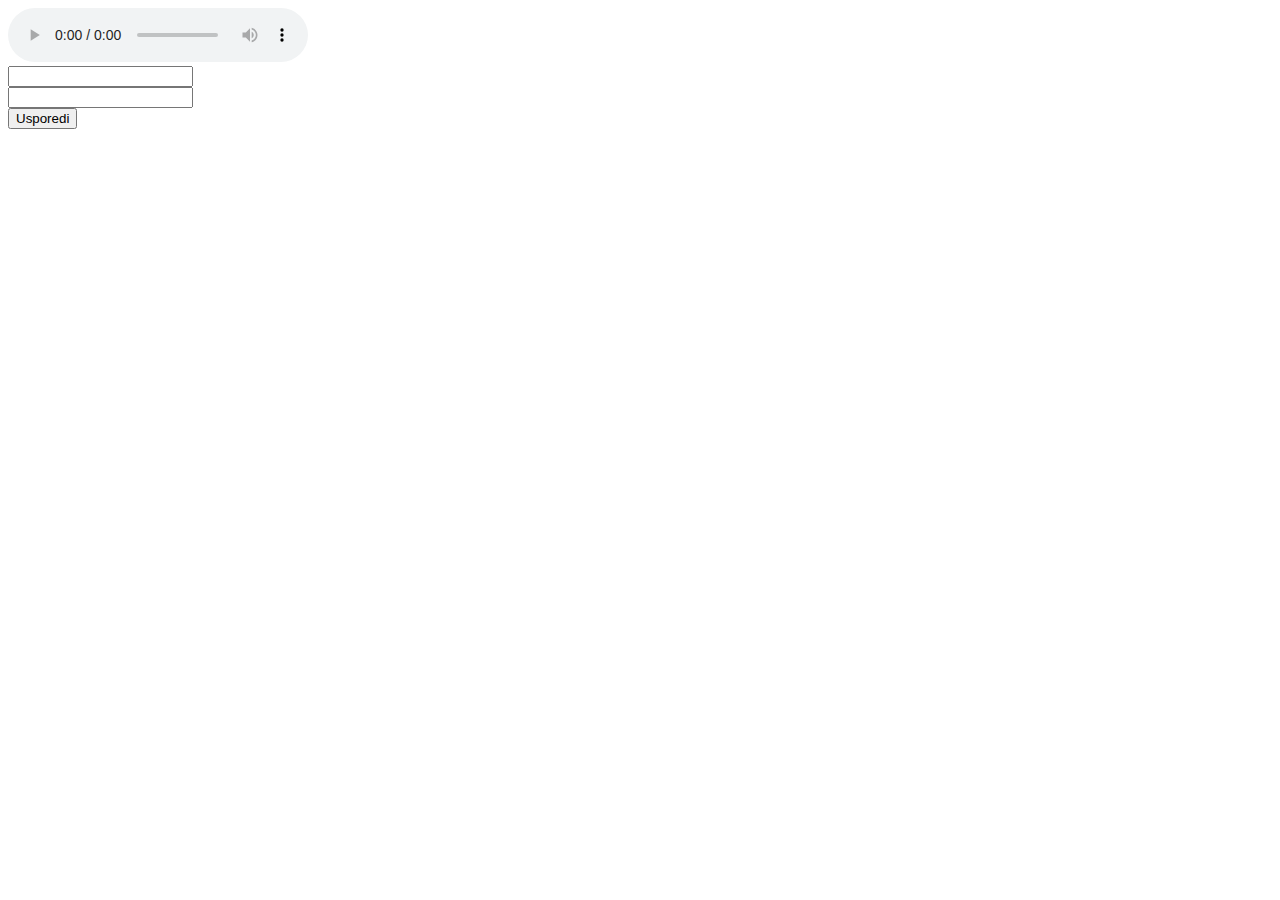
==== homepage.html @ 33eb7f1e "Add files via upload" ====
<!DOCTYPE html>
<html lang="en">
  <head>
    <meta charset="UTF-8" />
    <meta name="viewport" content="width=device-width, initial-scale=1.0" />
    <title>Homepage</title>
  </head>
  <header>
    <nav></nav>
  </header>
  <body>
    <article>
      <audio src="" controls autoplay></audio>
    </article>

    <aside></aside>

    <article>
      <input id="brojevi" type="number" /> <br />
      <input id="brojevi2" type="number" /> <br />

      <button type="button" onclick="">Usporedi</button>
    </article>
    <footer>
      <p id="copyRight"></p>
    </footer>
  </body>
</html>
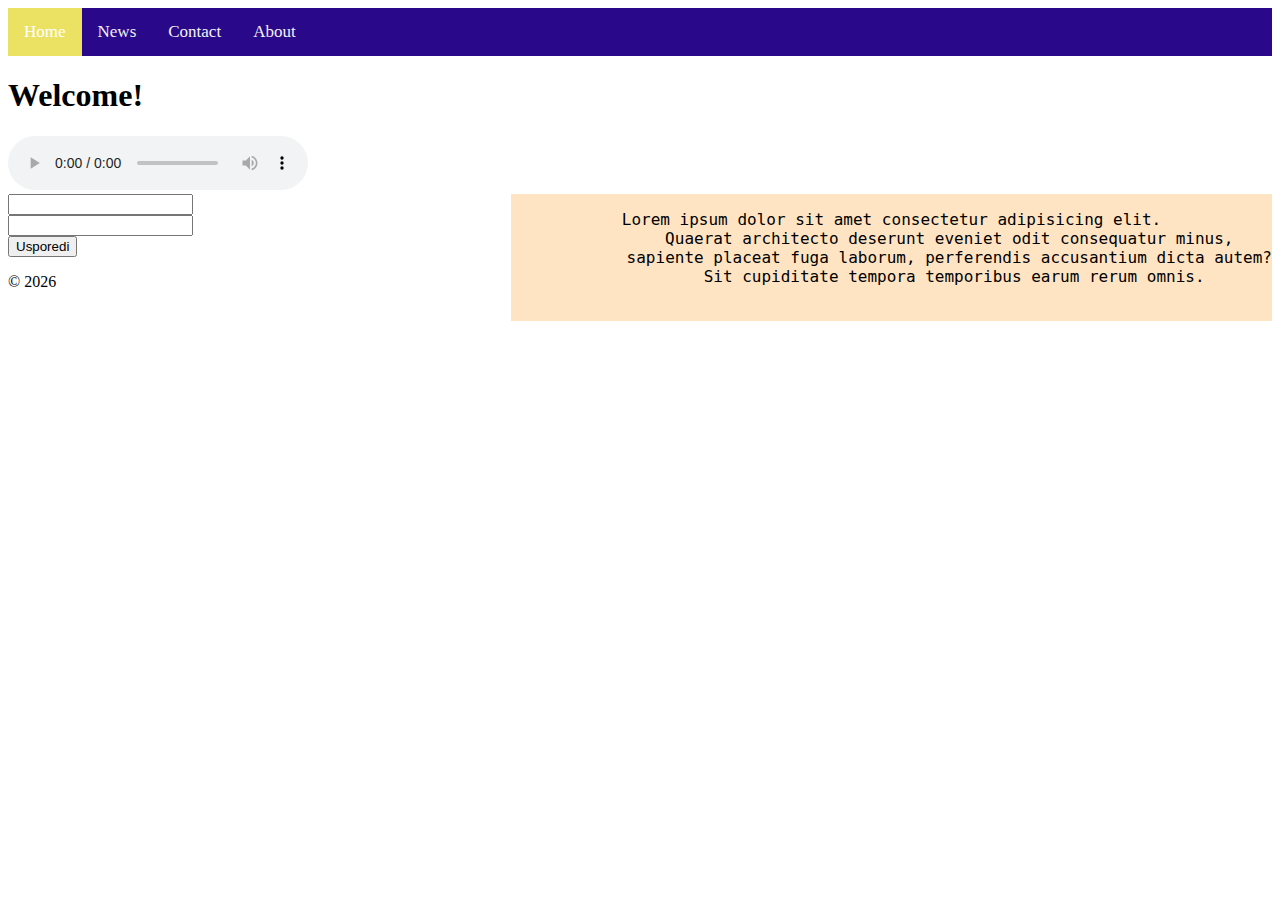
==== commit 7c371bc4: "dorađeno kod kuće" ====
--- a/homepage.html
+++ b/homepage.html
@@ -4,25 +4,51 @@
     <meta charset="UTF-8" />
     <meta name="viewport" content="width=device-width, initial-scale=1.0" />
     <title>Homepage</title>
-  </head>
+    <link rel="stylesheet" href="./homepageCSS.css">
+    <script type="text/javascript" src="./homepageJS.js" defer> </script>
+</head>
   <header>
-    <nav></nav>
+    <nav>
+
+        <div class="nav">
+        <a class="active" href="#home">Home</a>
+        <a href="#news">News</a>
+        <a href="#contact">Contact</a>
+        <a href="#about">About</a>
+      </div>
+
+    </nav>
+
+    <h1>Welcome!</h1>
+
   </header>
   <body>
-    <article>
-      <audio src="" controls autoplay></audio>
+
+    <article> 
+        <div id="audio">
+            <audio src="" controls autoplay></audio>
+        </div>
     </article>
 
-    <aside></aside>
+    <aside> 
+        <pre>Lorem ipsum dolor sit amet consectetur adipisicing elit.
+             Quaerat architecto deserunt eveniet odit consequatur minus, 
+            sapiente placeat fuga laborum, perferendis accusantium dicta autem?
+             Sit cupiditate tempora temporibus earum rerum omnis.
+        </pre>
+    </aside>
 
     <article>
+        <div id="inputs">
       <input id="brojevi" type="number" /> <br />
       <input id="brojevi2" type="number" /> <br />
 
-      <button type="button" onclick="">Usporedi</button>
+      <button type="button" onclick="fu">Usporedi</button>
+    </div>
     </article>
+
     <footer>
       <p id="copyRight"></p>
     </footer>
   </body>
-</html>
+</html>--- a/homepageCSS.css
+++ b/homepageCSS.css
@@ -0,0 +1,36 @@
+/* Add a black background color to the top navigation */
+.nav {
+    background-color: #290989;
+    overflow: hidden;
+  }
+  
+  /* Style the links inside the navigation bar */
+  .nav a {
+    float: left;
+    color: #f2f2f2;
+    text-align: center;
+    padding: 14px 16px;
+    text-decoration: none;
+    font-size: 17px;
+  }
+  
+  /* Change the color of links on hover */
+  .nav a:hover {
+    background-color: #ddd;
+    color: black;
+  }
+  
+  /* Add a color to the active/current link */
+  .nav a.active {
+    background-color: #ebe263;
+    color: white;
+  }
+  
+  aside {
+    float: right;
+    font-size: 16px;
+    background-color: bisque;
+  }
+  pre {
+    text-align: center;
+  }